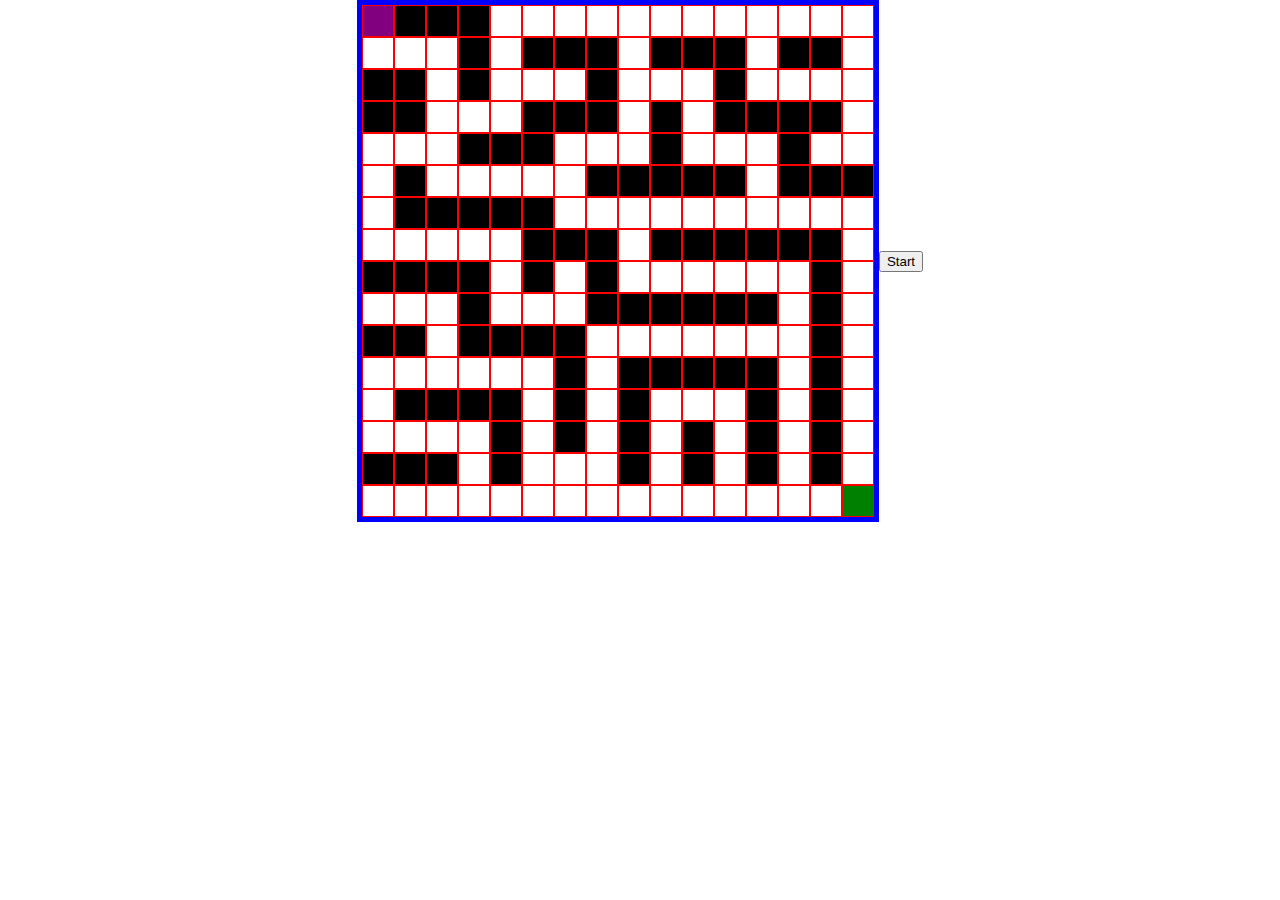
==== visual-traversal/index.html @ 8a4b3016 "initial commit" ====
<!DOCTYPE html>
<html lang="en">
<head>
    <meta charset="UTF-8">
    <meta name="viewport" content="width=device-width, initial-scale=1.0">
    <link rel="stylesheet" href="style.css">
    <title>Visual Traversal</title>
</head>
<body>
    <div class="maze" id="maze">
    </div>
    <button id="startBtn">Start</button>
</body>
<script src="./algorithms.js"></script>
<script src="./script.js"></script>
</html>
---- visual-traversal/style.css ----
body{
    width: 100%;
    height: 100%;
    padding: 0;
    margin: 0;
    display: flex;
    justify-content: center;
    align-items: center;
}

.maze{
    width: 40%;
    aspect-ratio: 1;
}

.cell{
    grid-column-start: 1;
    grid-column-end: 2;
    grid-row-start: 1;
    grid-row-end: 2;
    border: red solid 1px;
}
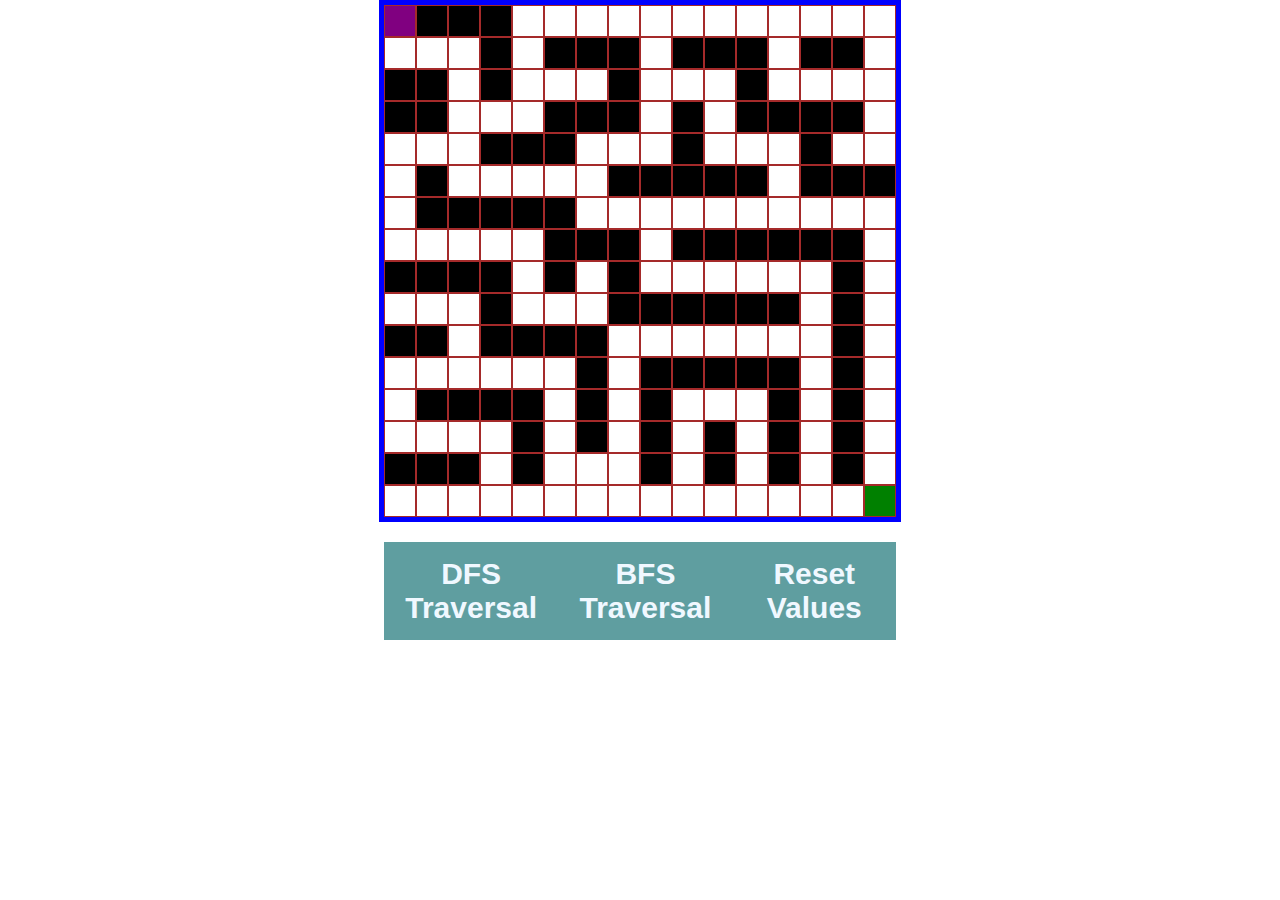
==== commit 5e7f0672: "bfs traversal added" ====
--- a/visual-traversal/index.html
+++ b/visual-traversal/index.html
@@ -1,16 +1,23 @@
 <!DOCTYPE html>
 <html lang="en">
+
 <head>
     <meta charset="UTF-8">
     <meta name="viewport" content="width=device-width, initial-scale=1.0">
     <link rel="stylesheet" href="style.css">
     <title>Visual Traversal</title>
 </head>
+
 <body>
     <div class="maze" id="maze">
     </div>
-    <button id="startBtn">Start</button>
+    <div class="buttons">
+        <button id="dfsBtn">DFS Traversal</button>
+        <button id="bfsBtn">BFS Traversal</button>
+        <button id="resetBtn">Reset Values</button>
+    </div>
 </body>
 <script src="./algorithms.js"></script>
 <script src="./script.js"></script>
+
 </html>--- a/visual-traversal/style.css
+++ b/visual-traversal/style.css
@@ -4,6 +4,7 @@
     padding: 0;
     margin: 0;
     display: flex;
+    flex-direction: column;
     justify-content: center;
     align-items: center;
 }
@@ -18,6 +19,37 @@
     grid-column-end: 2;
     grid-row-start: 1;
     grid-row-end: 2;
-    border: red solid 1px;
+    border: black solid 1px;
 }
 
+.buttons{
+    margin-top: 20px;
+    width: 40%;
+    display: flex;
+    justify-content: space-evenly;
+}
+
+.buttons button{
+    padding: 15px;
+    font-family: Verdana, Geneva, Tahoma, sans-serif;
+    background-color: cadetblue;
+    color: aliceblue;
+    font-size: 30px;
+    font-weight: 600;
+    border: 0;
+}
+.buttons button{
+    padding: 15px;
+    font-family: Verdana, Geneva, Tahoma, sans-serif;
+    background-color: cadetblue;
+    color: aliceblue;
+    font-size: 30px;
+    font-weight: 600;
+    border: 0;
+}
+
+.buttons button:hover{
+    color: cadetblue;
+    background-color: aliceblue;
+}
+
